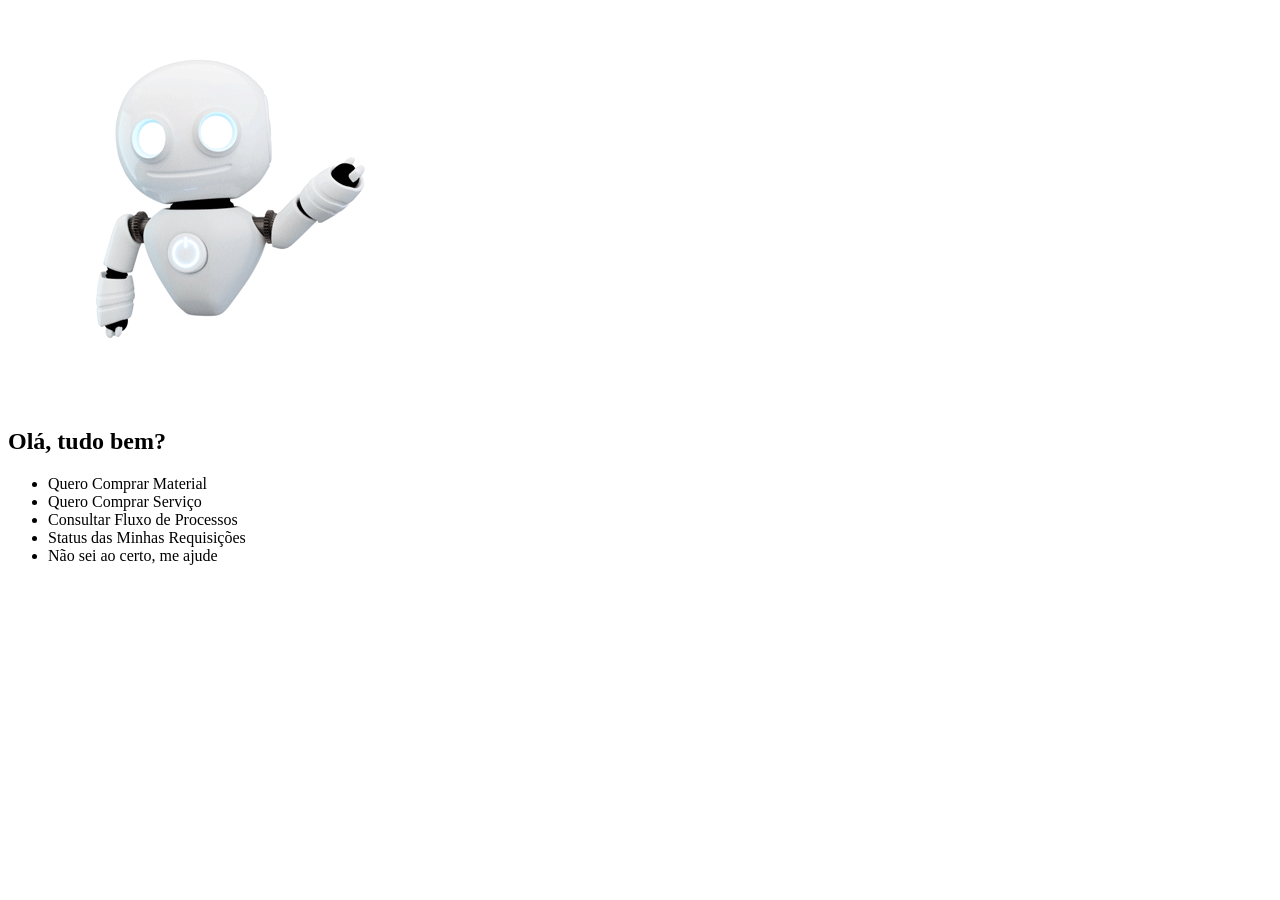
==== index1.html @ 313dd3fa "add" ====
<html lang="en">
<head>
    <meta charset="UTF-8">
    <meta name="viewport" content="width=device-width, initial-scale=1.0">
    <title>Site SAP</title>
</head>
<body>
      <header>

   <div>
    <img id="robô" src="assets/1.gif" alt="robô dando oi">
      </a>
      <h2>Olá, tudo bem?</h2>
   </div>

     <ul id="links">
                <li> Quero Comprar Material </li>
                <li> Quero Comprar Serviço </li>
                <li> Consultar Fluxo de Processos </li>
                <li> Status das Minhas Requisições </li>
                <li> Não sei ao certo, me ajude </li>
            </ul>


    </header>
</body>
</html>
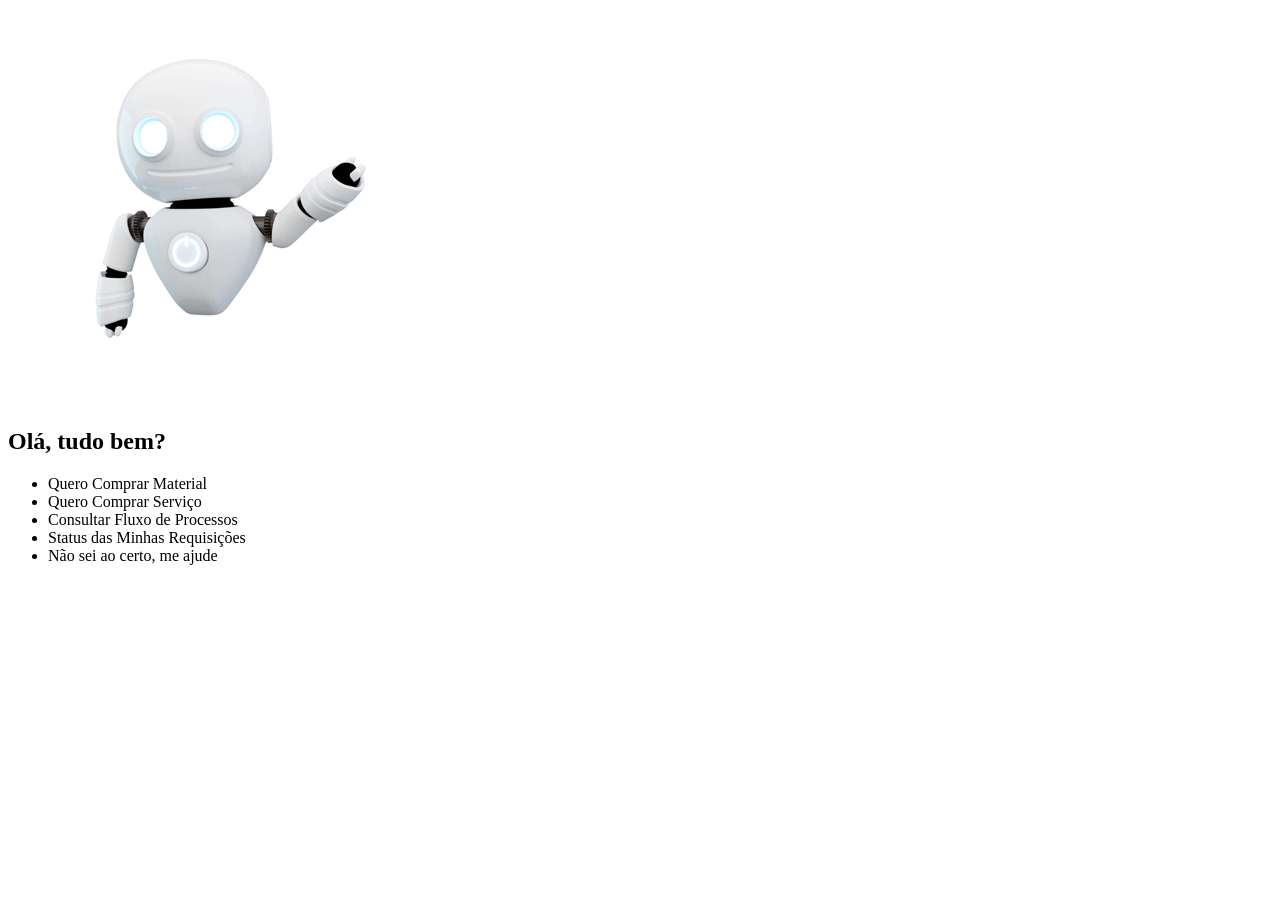
==== commit f1fc2412: "add" ====
--- a/index1.html
+++ b/index1.html
@@ -7,7 +7,8 @@
 <body>
       <header>
 
-   <div>
+   <div class="flex"> </div>
+    <div class="yo"> </div>
     <img id="robô" src="assets/1.gif" alt="robô dando oi">
       </a>
       <h2>Olá, tudo bem?</h2>
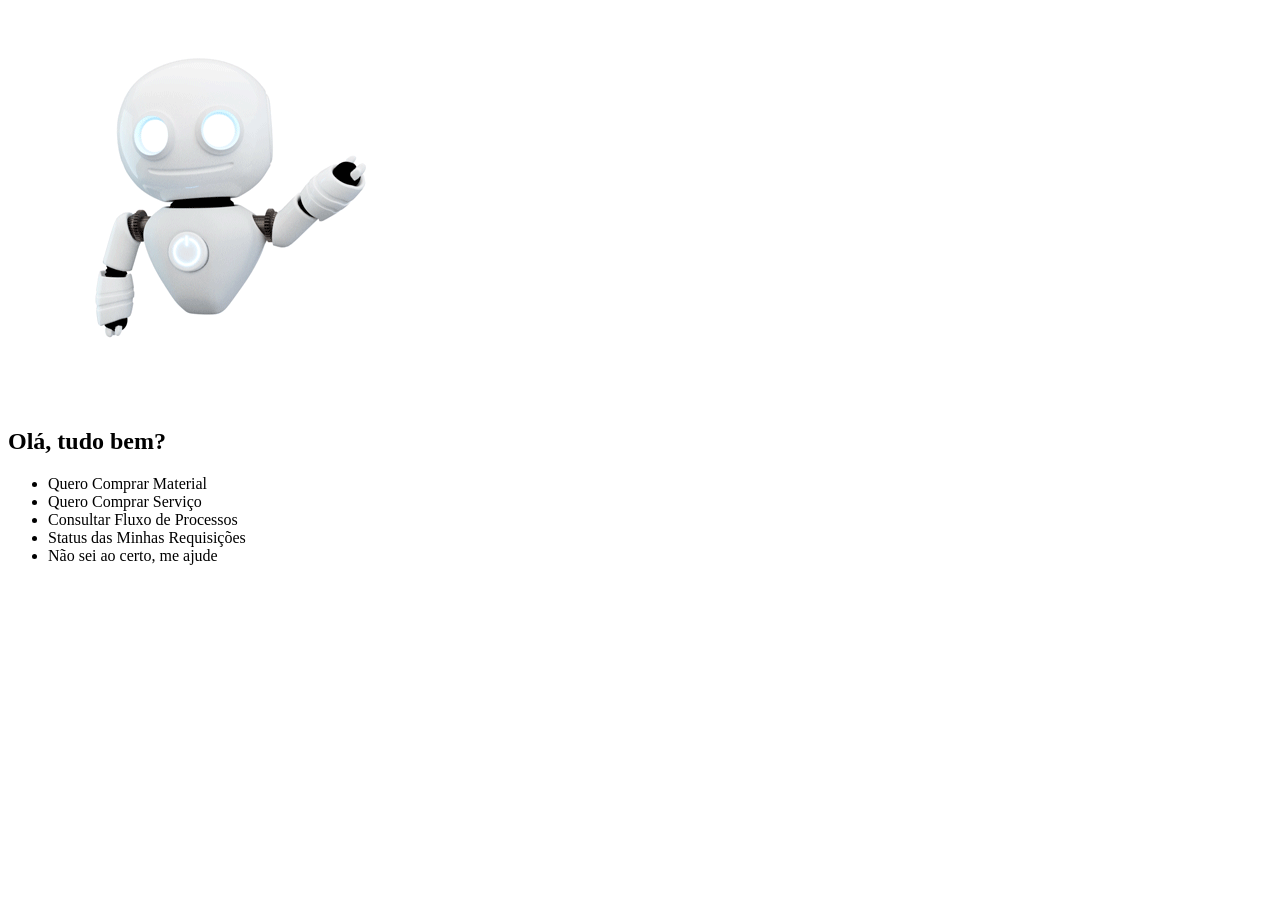
==== commit c15ed0a9: "add" ====
--- a/index1.html
+++ b/index1.html
@@ -2,15 +2,20 @@
 <head>
     <meta charset="UTF-8">
     <meta name="viewport" content="width=device-width, initial-scale=1.0">
+    <link rel="Stylesheet" href="Style.css">
     <title>Site SAP</title>
 </head>
+
 <body>
+
       <header>
 
-   <div class="flex"> </div>
-    <div class="yo"> </div>
+        
+    <div class="robo"></div>
     <img id="robô" src="assets/1.gif" alt="robô dando oi">
-      </a>
+    
+  </a>
+
       <h2>Olá, tudo bem?</h2>
    </div>
 
@@ -22,6 +27,8 @@
                 <li> Não sei ao certo, me ajude </li>
             </ul>
 
+     </div>
+
 
     </header>
 </body>
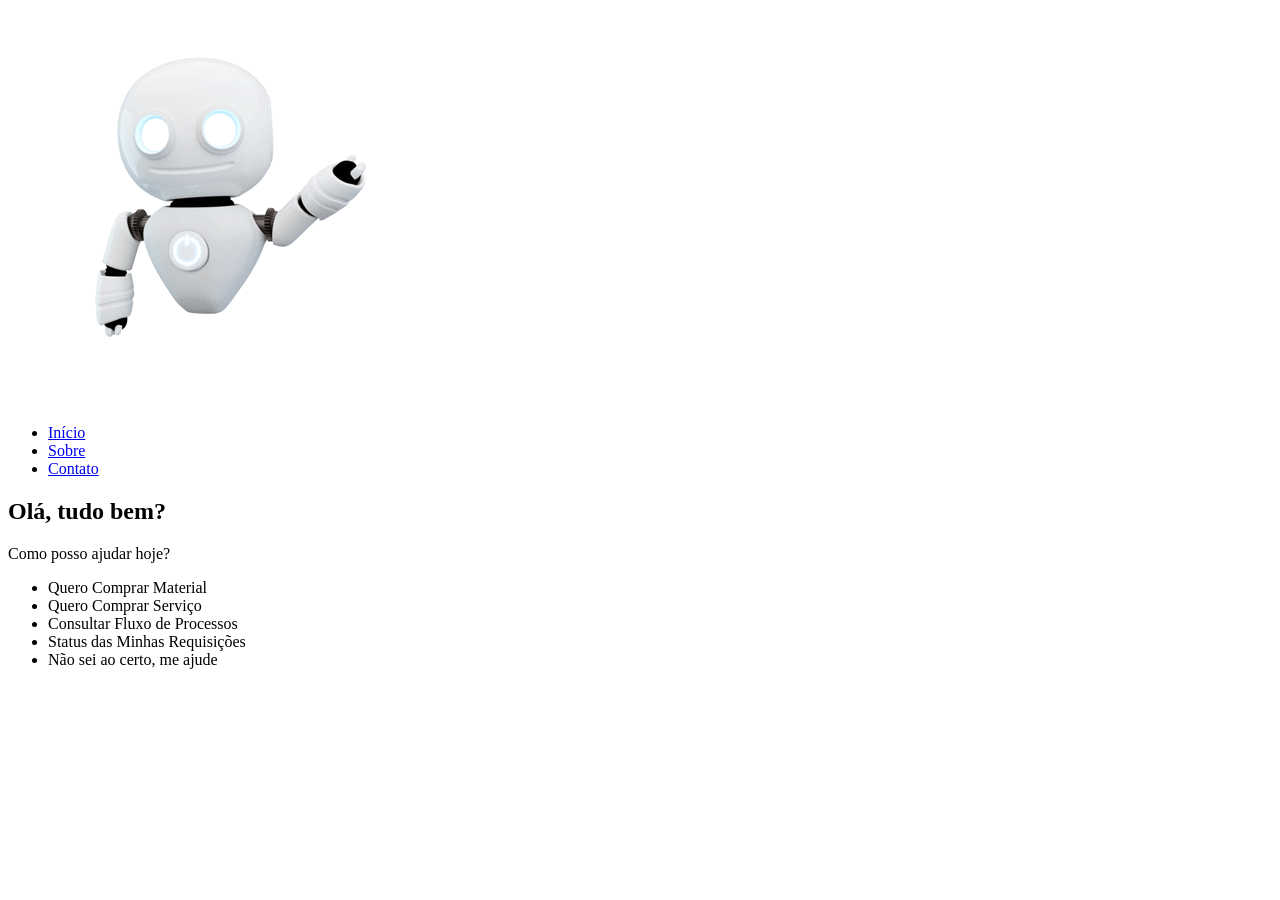
==== commit 584a9995: "add" ====
--- a/index1.html
+++ b/index1.html
@@ -10,13 +10,22 @@
 
       <header>
 
-        
+
     <div class="robo"></div>
     <img id="robô" src="assets/1.gif" alt="robô dando oi">
     
-  </a>
+  <div class="barra-topo">
+    <nav>
+        <ul>
+            <li><a href="#">Início</a></li>
+            <li><a href="#">Sobre</a></li>
+            <li><a href="#">Contato</a></li>
+        </ul>
+    </nav>
+</header>
 
       <h2>Olá, tudo bem?</h2>
+      <p> Como posso ajudar hoje?</p>
    </div>
 
      <ul id="links">
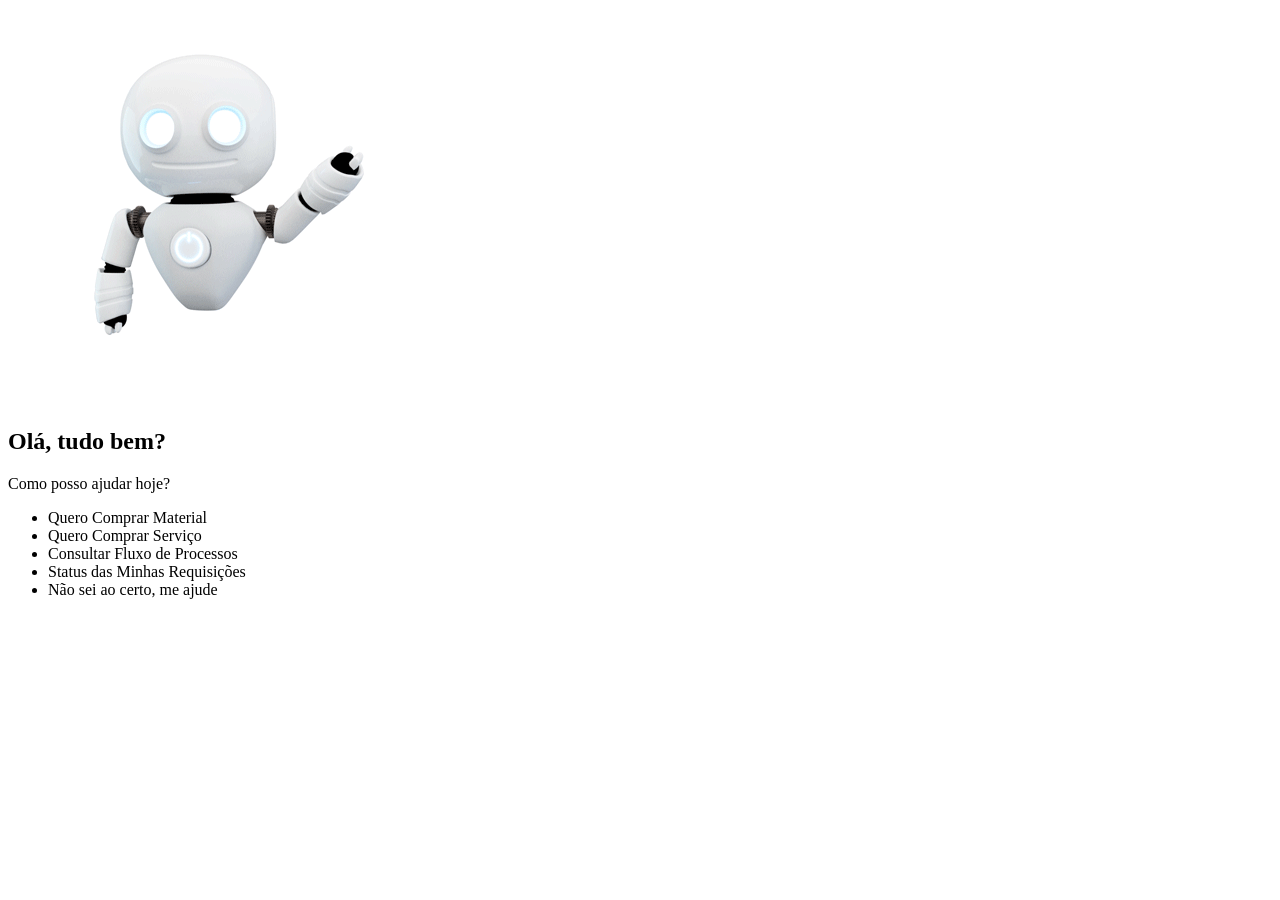
==== commit aab130c3: "add" ====
--- a/index1.html
+++ b/index1.html
@@ -9,34 +9,31 @@
 <body>
 
       <header>
-
-
+        
+   <div class="d1"></div>
+    <div id="navbar"> 
     <div class="robo"></div>
     <img id="robô" src="assets/1.gif" alt="robô dando oi">
+    </div>
+
+     <h2>Olá, tudo bem?</h2>
+      <p> Como posso ajudar hoje?</p>
     
-  <div class="barra-topo">
+  <div class="barra">
     <nav>
         <ul>
-            <li><a href="#">Início</a></li>
-            <li><a href="#">Sobre</a></li>
-            <li><a href="#">Contato</a></li>
+           <li> Quero Comprar Material </li>
+                <li> Quero Comprar Serviço </li>
+                <li> Consultar Fluxo de Processos </li>
+                <li> Status das Minhas Requisições </li>
+                <li> Não sei ao certo, me ajude </li>
         </ul>
     </nav>
 </header>
 
-      <h2>Olá, tudo bem?</h2>
-      <p> Como posso ajudar hoje?</p>
+    
    </div>
 
-     <ul id="links">
-                <li> Quero Comprar Material </li>
-                <li> Quero Comprar Serviço </li>
-                <li> Consultar Fluxo de Processos </li>
-                <li> Status das Minhas Requisições </li>
-                <li> Não sei ao certo, me ajude </li>
-            </ul>
-
-     </div>
 
 
     </header>
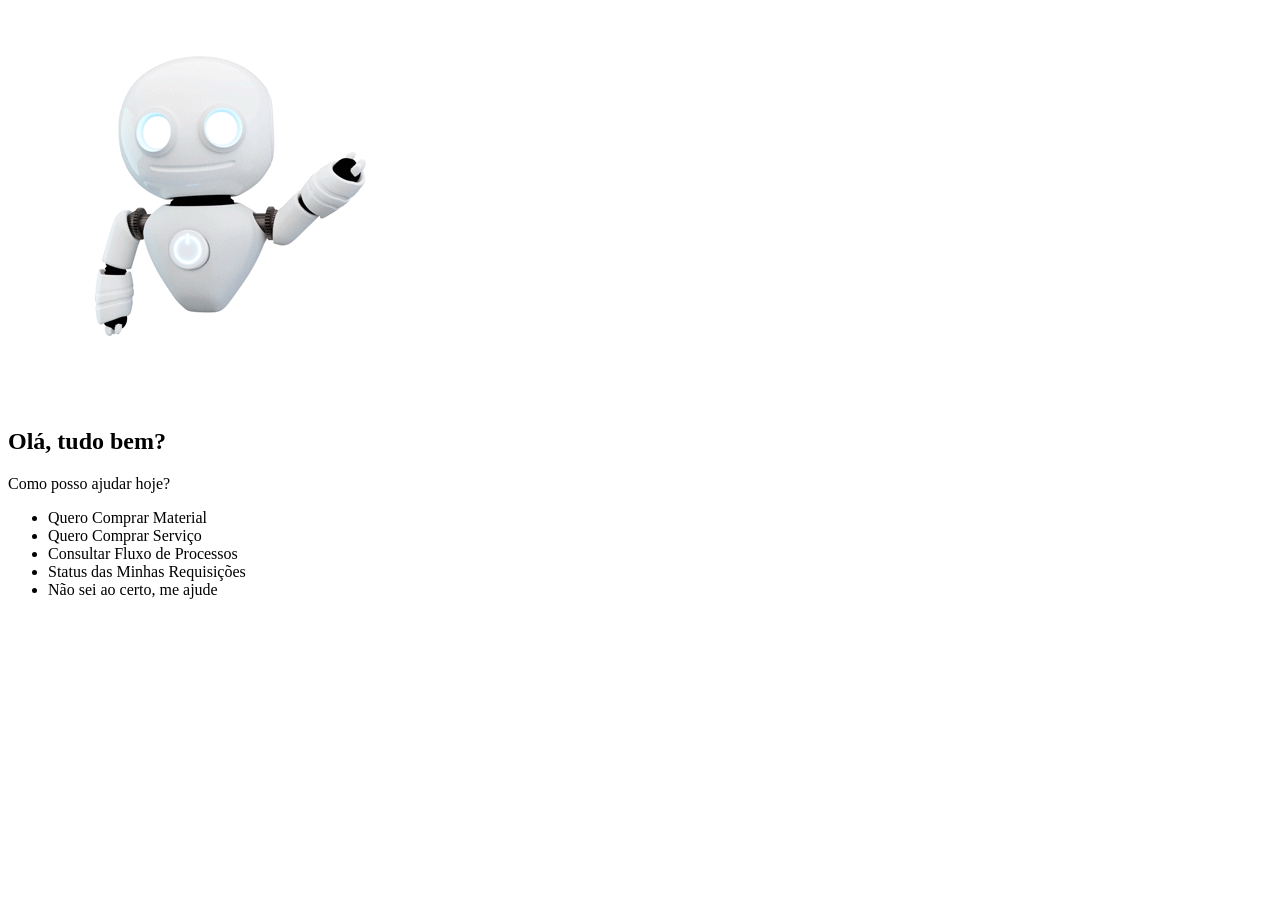
==== commit 39ee7d9a: "add" ====
--- a/index1.html
+++ b/index1.html
@@ -1,41 +1,42 @@
 <html lang="en">
+
 <head>
-    <meta charset="UTF-8">
-    <meta name="viewport" content="width=device-width, initial-scale=1.0">
-    <link rel="Stylesheet" href="Style.css">
-    <title>Site SAP</title>
+  <meta charset="UTF-8">
+  <meta name="viewport" content="width=device-width, initial-scale=1.0">
+  <link rel="Stylesheet" href="Style.css">
+  <title>Site SAP</title>
 </head>
 
 <body>
 
-      <header>
-        
-   <div class="d1"></div>
-    <div id="navbar"> 
-    <div class="robo"></div>
-    <img id="robô" src="assets/1.gif" alt="robô dando oi">
+  <header>
+
+    <div id="navbar">
+      <div class="robo"></div>
+      <img id="robô" src="assets/1.gif" alt="robô dando oi">
     </div>
 
-     <h2>Olá, tudo bem?</h2>
-      <p> Como posso ajudar hoje?</p>
-    
-  <div class="barra">
-    <nav>
+    <h2>Olá, tudo bem?</h2>
+    <p> Como posso ajudar hoje?</p>
+
+    <div class="barra">
+      <nav>
         <ul>
-           <li> Quero Comprar Material </li>
-                <li> Quero Comprar Serviço </li>
-                <li> Consultar Fluxo de Processos </li>
-                <li> Status das Minhas Requisições </li>
-                <li> Não sei ao certo, me ajude </li>
+          <li> Quero Comprar Material </li>
+          <li> Quero Comprar Serviço </li>
+          <li> Consultar Fluxo de Processos </li>
+          <li> Status das Minhas Requisições </li>
+          <li> Não sei ao certo, me ajude </li>
         </ul>
-    </nav>
-</header>
+      </nav>
+  </header>
 
-    
-   </div>
+
+  </div>
 
 
 
-    </header>
+  </header>
 </body>
+
 </html>
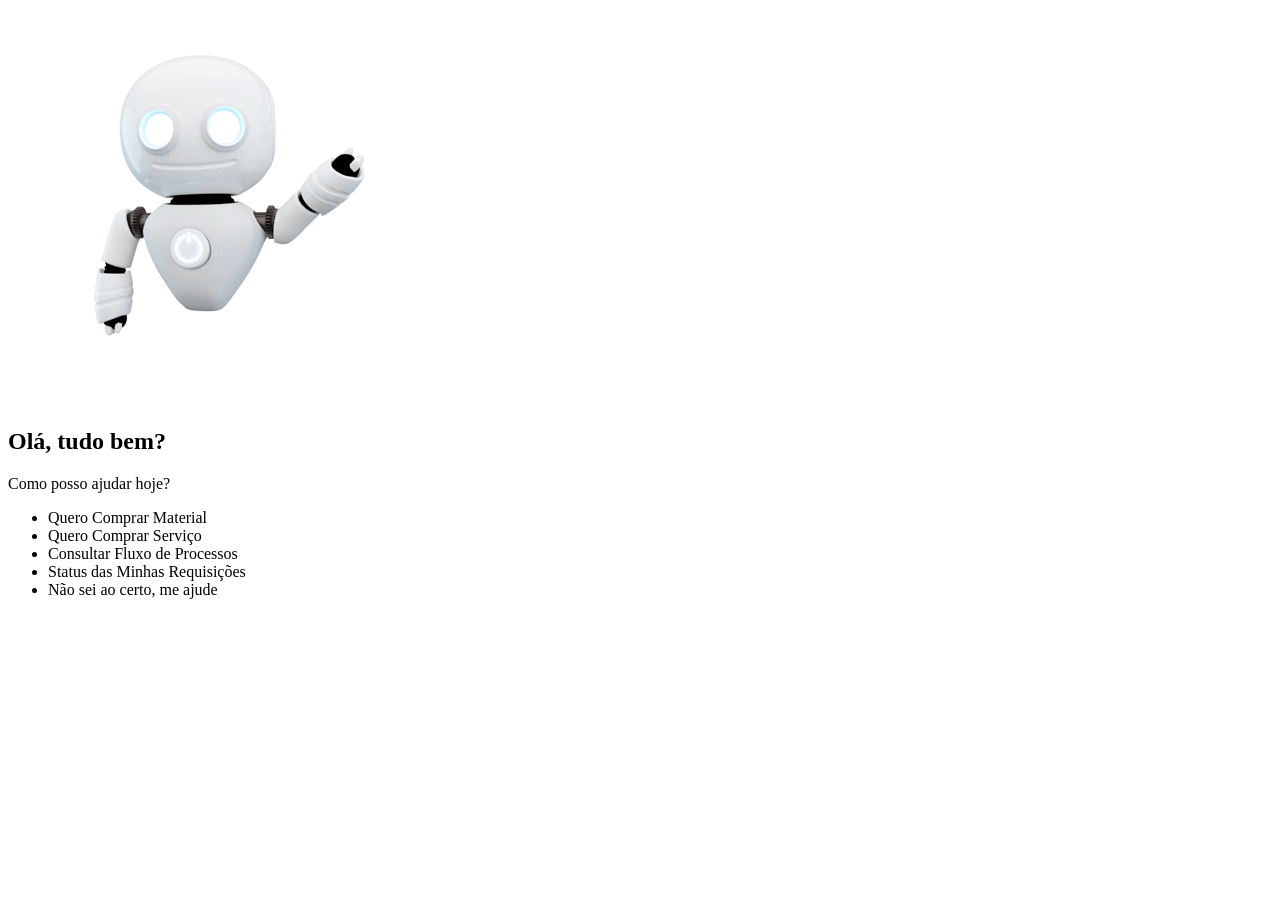
==== commit b11ca368: "add" ====
--- a/index1.html
+++ b/index1.html
@@ -8,35 +8,41 @@
 </head>
 
 <body>
+        <div id="navbar"> 
+             <img id="robô" src="assets/1.gif" alt="robô dando oi">
+    <div class="robo"></div>
 
-  <header>
-
-    <div id="navbar">
-      <div class="robo"></div>
-      <img id="robô" src="assets/1.gif" alt="robô dando oi">
     </div>
 
-    <h2>Olá, tudo bem?</h2>
-    <p> Como posso ajudar hoje?</p>
+    <div class="container">
+  <div id="quadrado-1"></div>
+  <div id="quadrado-2"></div>
+</div> 
 
-    <div class="barra">
-      <nav>
+     <h2>Olá, tudo bem?</h2>
+      <p> Como posso ajudar hoje?</p>
+    
+  <div class="barra">
+    <nav>
         <ul>
-          <li> Quero Comprar Material </li>
-          <li> Quero Comprar Serviço </li>
-          <li> Consultar Fluxo de Processos </li>
-          <li> Status das Minhas Requisições </li>
-          <li> Não sei ao certo, me ajude </li>
+           <li> Quero Comprar Material </li>
+                <li> Quero Comprar Serviço </li>
+                <li> Consultar Fluxo de Processos </li>
+                <li> Status das Minhas Requisições </li>
+                <li> Não sei ao certo, me ajude </li>
         </ul>
-      </nav>
-  </header>
+    </nav>
 
 
-  </div>
+    
+   </div>
 
 
 
-  </header>
+
+
+<header></header>
 </body>
 
-</html>+</html>
+
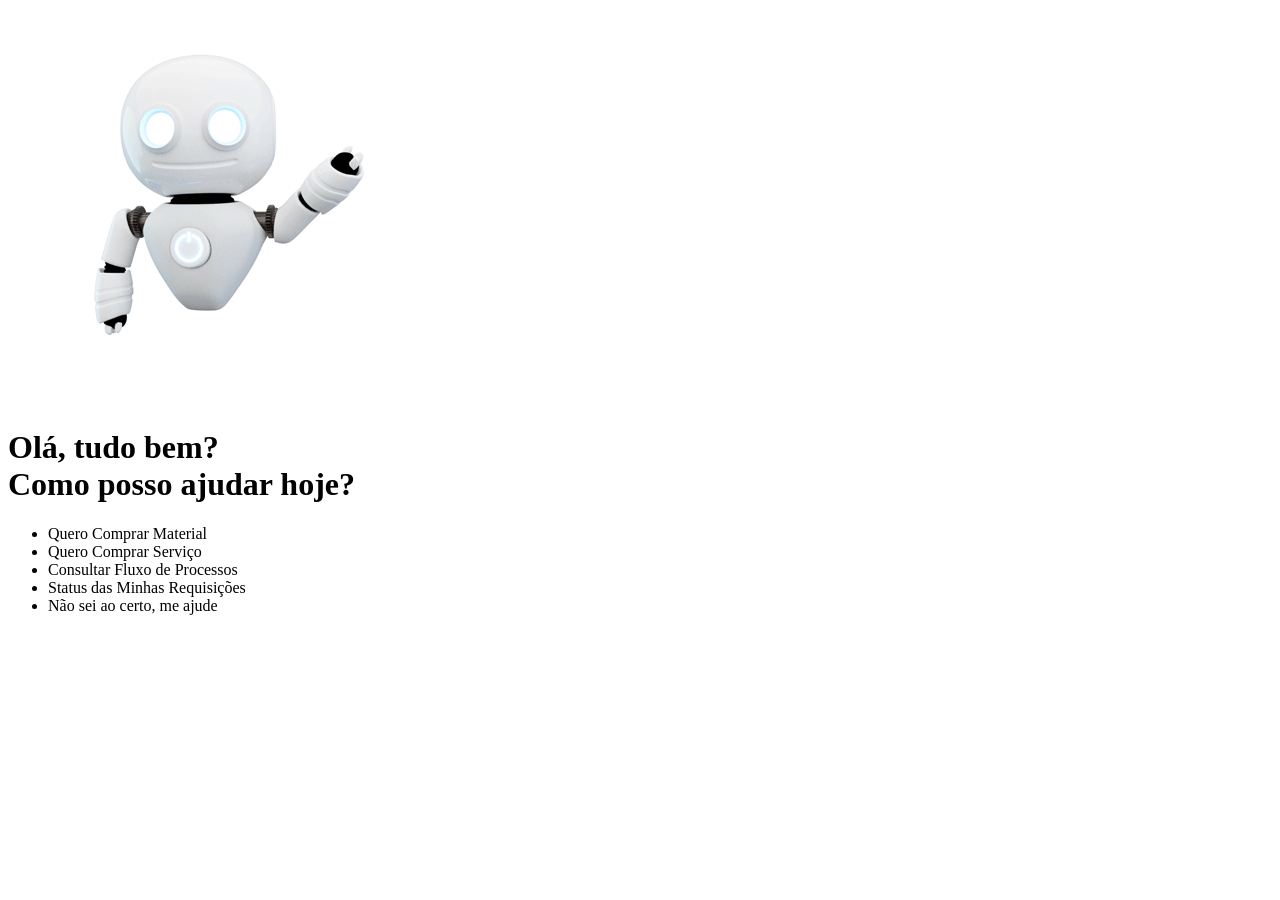
==== commit 7ac5a635: "add" ====
--- a/index1.html
+++ b/index1.html
@@ -1,27 +1,23 @@
 <html lang="en">
-
 <head>
-  <meta charset="UTF-8">
-  <meta name="viewport" content="width=device-width, initial-scale=1.0">
-  <link rel="Stylesheet" href="Style.css">
-  <title>Site SAP</title>
+    <meta charset="UTF-8">
+    <meta name="viewport" content="width=device-width, initial-scale=1.0">
+    <link rel="Stylesheet" href="Style.css">
+    <title>Site SAP</title>
 </head>
 
 <body>
+
+      <header>
         <div id="navbar"> 
+            
              <img id="robô" src="assets/1.gif" alt="robô dando oi">
     <div class="robo"></div>
 
+      <h1>Olá, tudo bem? <br> Como posso ajudar hoje?</h1>
+
     </div>
 
-    <div class="container">
-  <div id="quadrado-1"></div>
-  <div id="quadrado-2"></div>
-</div> 
-
-     <h2>Olá, tudo bem?</h2>
-      <p> Como posso ajudar hoje?</p>
-    
   <div class="barra">
     <nav>
         <ul>
@@ -32,17 +28,13 @@
                 <li> Não sei ao certo, me ajude </li>
         </ul>
     </nav>
-
+</header>
 
     
    </div>
 
 
 
-
-
-<header></header>
+    </header>
 </body>
-
-</html>
-
+</html>
